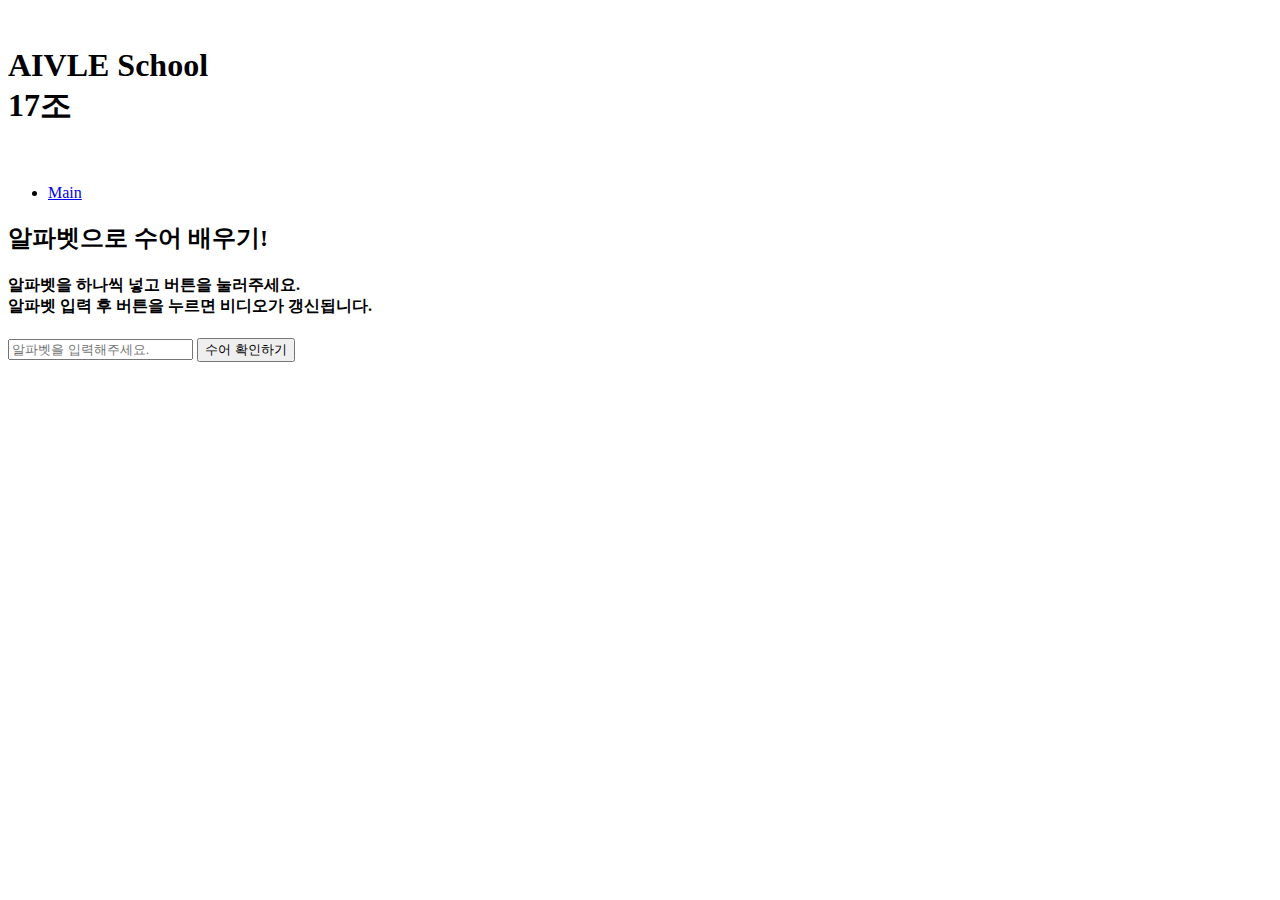
==== alphabet_to_video/index.html @ c5e39c69 "test1" ====
<!DOCTYPE HTML>
<!--
	Prologue by HTML5 UP
	html5up.net | @ajlkn
	Free for personal and commercial use under the CCA 3.0 license (html5up.net/license)
-->
<html>
	<head>
		<title>챗GPT 기반 수어 번역 서비스</title>
		<meta charset="utf-8" />
		<meta name="viewport" content="width=device-width, initial-scale=1, user-scalable=no" />
		<link rel="stylesheet" href="assets/css/main.css" />
	</head>
	<body class="is-preload">

		<!-- Header -->
			<div id="header">

				<div class="top">

					<!-- Logo -->
						<div id="logo">
							<span class="image avatar48"><img src="images/logo.png" alt="" /></span>
							<h1 id="title">AIVLE School<br> 17조 </h1>
							<br>
						</div>

					<!-- Nav -->
						<nav id="nav">
							<ul>
								<li><a href="#top" id="top-link"><span class="icon solid fa-home">Main</span></a></li>

							</ul>
						</nav>

				</div>

			</div>
		<!-- page -->
		<!DOCTYPE html>
<html>
<head>
  <title>Video Maker</title>
</head>
<body>
    <h2>
        알파벳으로 수어 배우기!
    </h2> 
    <h4>
		알파벳을 하나씩 넣고 버튼을 눌러주세요. <br>
        알파벳 입력 후 버튼을 누르면 비디오가 갱신됩니다. <br>
    </h4>
	<input type="text" id="inputLetter" placeholder="알파벳을 입력해주세요." >
    <button onclick="videomaker(document.getElementById('inputLetter').value)"> 수어 확인하기 </button>
    <script>
        function videomaker(letter) {
            console.log(letter);
            letter = letter.toString()
            console.log(typeof letter)
            const video = document.createElement('video');
            const box = document.getElementById('videoContainer');
            letter = letter.toString().toLowerCase();
            var alphabets = [
                "https://videos-asl.lingvano.com/9099-480p.mp4", // a
                "https://videos-asl.lingvano.com/9101-480p.mp4", // b
                "https://videos-asl.lingvano.com/9102-480p.mp4", // c
                "https://videos-asl.lingvano.com/9133-480p.mp4", // d
                "https://videos-asl.lingvano.com/9103-480p.mp4", // e
                "https://videos-asl.lingvano.com/9131-480p.mp4", // f
                "https://videos-asl.lingvano.com/9126-480p.mp4", // g
                "https://videos-asl.lingvano.com/9132-480p.mp4", // h
                "https://videos-asl.lingvano.com/9115-480p.mp4", // i
                "https://videos-asl.lingvano.com/9127-480p.mp4", // j
                "https://videos-asl.lingvano.com/9111-480p.mp4", // k
                "https://videos-asl.lingvano.com/9134-480p.mp4", // l
                "https://videos-asl.lingvano.com/9113-480p.mp4", // m
                "https://videos-asl.lingvano.com/9108-480p.mp4", // n
                "https://videos-asl.lingvano.com/9109-480p.mp4", // o
                "https://videos-asl.lingvano.com/9112-480p.mp4", // p
                "https://videos-asl.lingvano.com/9124-480p.mp4", // q
                "https://videos-asl.lingvano.com/9122-480p.mp4", // r
                "https://videos-asl.lingvano.com/9125-480p.mp4", // s
                "https://videos-asl.lingvano.com/9120-480p.mp4", // t
                "https://videos-asl.lingvano.com/9118-480p.mp4", // u
                "https://videos-asl.lingvano.com/9130-480p.mp4", // v
                "https://videos-asl.lingvano.com/9116-480p.mp4", // w
                "https://videos-asl.lingvano.com/9119-480p.mp4", // x
                "https://videos-asl.lingvano.com/9128-480p.mp4", // y
                "https://videos-asl.lingvano.com/9129-480p.mp4"  // z
            ];
            var alphabet = Array.from("abcdefghijklmnopqrstuvwxyz");
            if (alphabet.includes(letter)) {
				var videoContainer = document.getElementById('videoContainer');
				videoContainer.innerHTML = ''; // 기존 동영상 제거

					console.log(alphabets[alphabet.indexOf(letter)]);
					video.src = alphabets[alphabet.indexOf(letter)];
					video.controls = true;
					video.autoplay = true;
					video.loop = true;
					video.height = 480;
					video.width = 480;
					box.appendChild(video)
            }
        }
    </script>
  <!-- <video src="https://videos-asl.lingvano.com/9129-480p.mp4" loop="" autoplay="" playsinline="" style="inset: 0px; object-fit: cover; overflow: hidden;"></video> -->
  <br>
  <div id="videoContainer"></div>
  
</body>
</html>

		<!-- Main -->
			<div id="main">

				
</html>
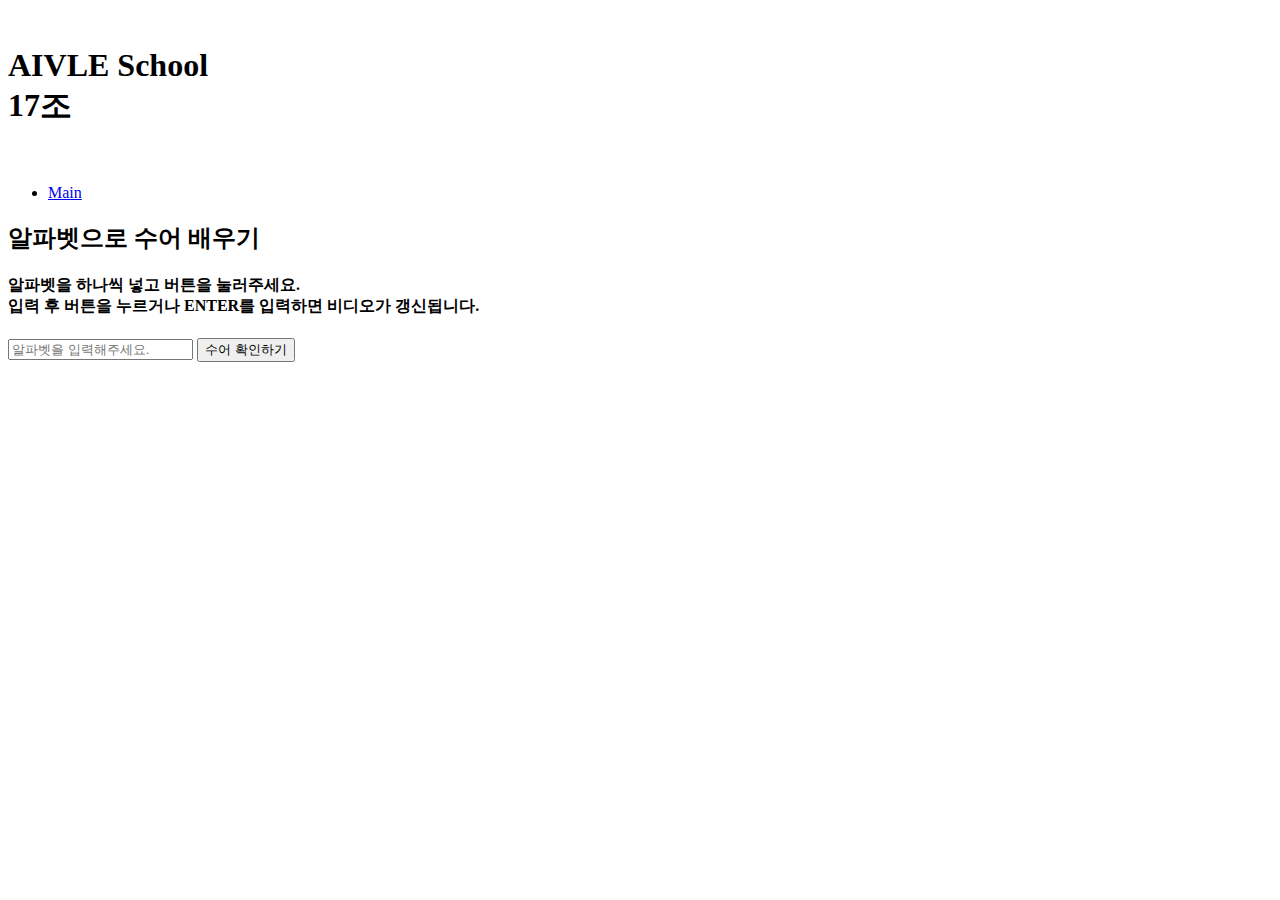
==== commit 450791f8: "on_click enter available" ====
--- a/alphabet_to_video/index.html
+++ b/alphabet_to_video/index.html
@@ -44,13 +44,13 @@
 </head>
 <body>
     <h2>
-        알파벳으로 수어 배우기!
+        알파벳으로 수어 배우기
     </h2> 
     <h4>
 		알파벳을 하나씩 넣고 버튼을 눌러주세요. <br>
-        알파벳 입력 후 버튼을 누르면 비디오가 갱신됩니다. <br>
+        입력 후 버튼을 누르거나 ENTER를 입력하면 비디오가 갱신됩니다. <br>
     </h4>
-	<input type="text" id="inputLetter" placeholder="알파벳을 입력해주세요." >
+	<input type="text" id="inputLetter" placeholder="알파벳을 입력해주세요." onKeypress="javascript:if(event.keyCode==13){videomaker(document.getElementById('inputLetter').value)}"/>
     <button onclick="videomaker(document.getElementById('inputLetter').value)"> 수어 확인하기 </button>
     <script>
         function videomaker(letter) {
